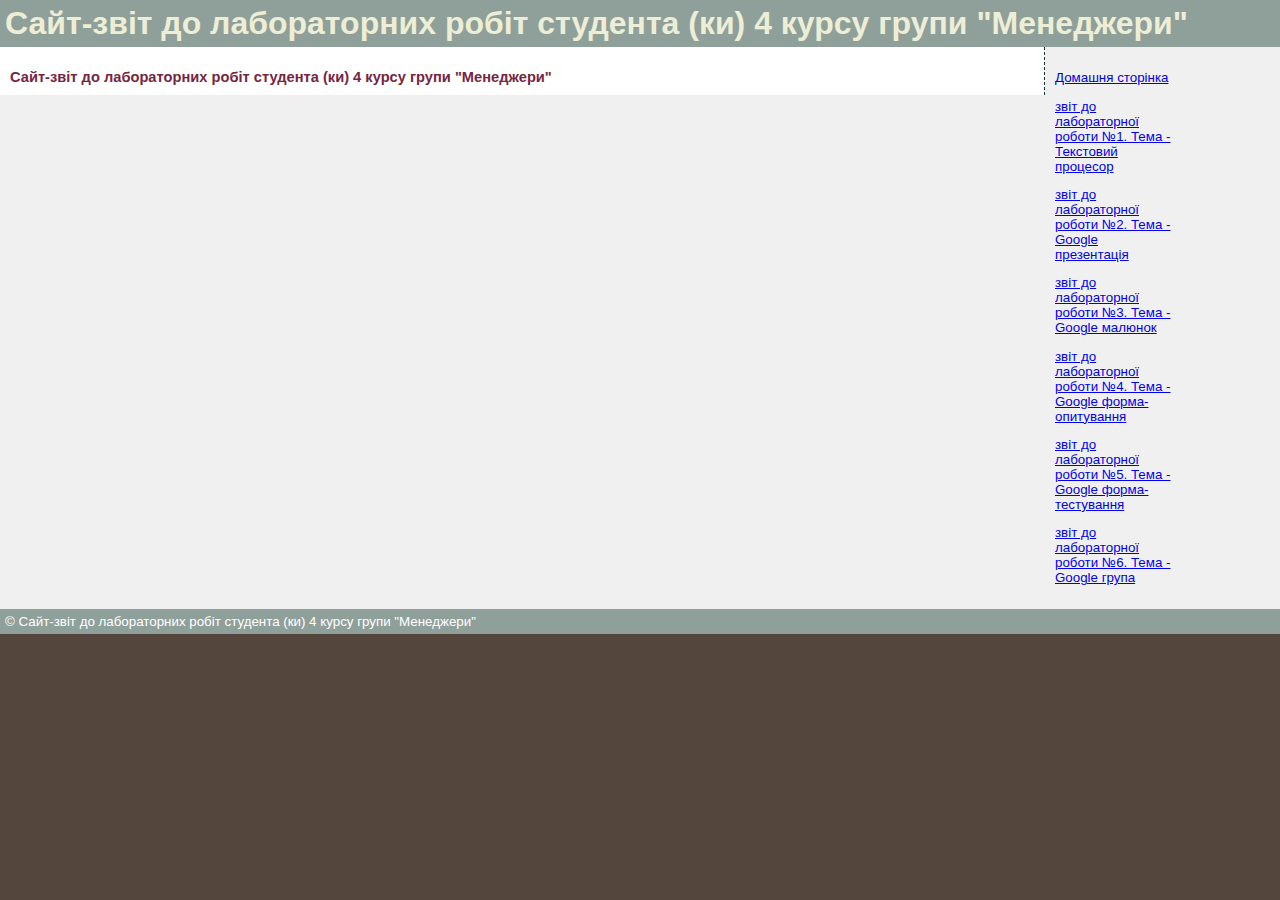
==== index.html @ 9530fb88 "Rename lab1 to index.html" ====
<!doctype html>
<html>
 <head>
  <meta charset="utf-8" />
  <title>Сайт-звіт до лабораторних робіт студентки 1 курсу "Математики"</title>
  <style type="text/css">
   body {
    font: 10pt Arial, Helvetica, sans-serif; /* Шрифт на веб-странице */
    background: #54463d; /* Цвет фона */
    margin: 0; /* Убираем отступы */
   }
   h2 {
    font-size: 1.1em; /* Размер шрифта */
    color: #752641; /* Цвет текста */
    margin-bottom: 0; /* Отступ снизу */
   }
   #container {
    width: 100%; /* Ширина макета */
    margin: 0 auto; /* Выравниваем по центру */
    background: #f0f0f0; /* Цвет фона правой колонки */ 
   }
   #header {
    background: #8fa09b; /* Цвет фона */
    font-size: 24pt; /* Размер текста */
    font-weight: bold; /* Жирное начертание */
    color: #edeed5; /* Цвет текста */
    padding: 5px; /* Отступы вокруг текста */
   }
   #content {
    float: left; /* Обтекание по правому краю */
    width: 80%; /* Ширина левой колонки */
    padding: 10px; /* Поля вокруг текста */
    border-right: 1px dashed #183533; /* Линия справа */
    background: #fff; /* Цвет фона левой колонки */
   }
   #content p {
    margin-top: 0.3em /* Отступ сверху */
   }
   #sidebar {
    float: left; /* Обтекание по правому краю */
    width: 120px; /* Ширина */
    padding: 10px; /* Отступы вокруг текста */
   }
   #footer {
    background: #8fa09b; /* Цвет фона */
    color: #fff; /* Цвет текста */
    padding: 5px; /* Отступы вокруг текста */
   }
   .clear { 
    clear: both; /* Отмена обтекания */ 
   }
  </style>
 </head>
 <body>
  <div id="container">
   <div id="header">Сайт-звіт до лабораторних робіт студента (ки) 4 курсу групи "Менеджери"</div>
   <div id="content">
    <h2>Сайт-звіт до лабораторних робіт студента (ки) 4 курсу групи "Менеджери"</h2>
   </div>
   <div id="sidebar">
    <p><a href="index.html">Домашня сторінка</a></p>
    <p><a href="lab1.html">звіт до лабораторної роботи №1. Тема - Текстовий процесор</a></p>
    <p><a href="lab2.html">звіт до лабораторної роботи №2. Тема - Google презентація</a></p>
    <p><a href="lab3.html">звіт до лабораторної роботи №3. Тема - Google малюнок</a></p>
    <p><a href="lab4.html">звіт до лабораторної роботи №4. Тема - Google форма-опитування</a></p>
    <p><a href="lab5.html">звіт до лабораторної роботи №5. Тема - Google форма-тестування</a></p>
    <p><a href="lab6.html">звіт до лабораторної роботи №6. Тема -  Google група</a></p>
   </div>
   <div class="clear"></div>
   <div id="footer">&copy; Сайт-звіт до лабораторних робіт студента (ки) 4 курсу групи "Менеджери"</div>
  </div>
 </body>
</html>
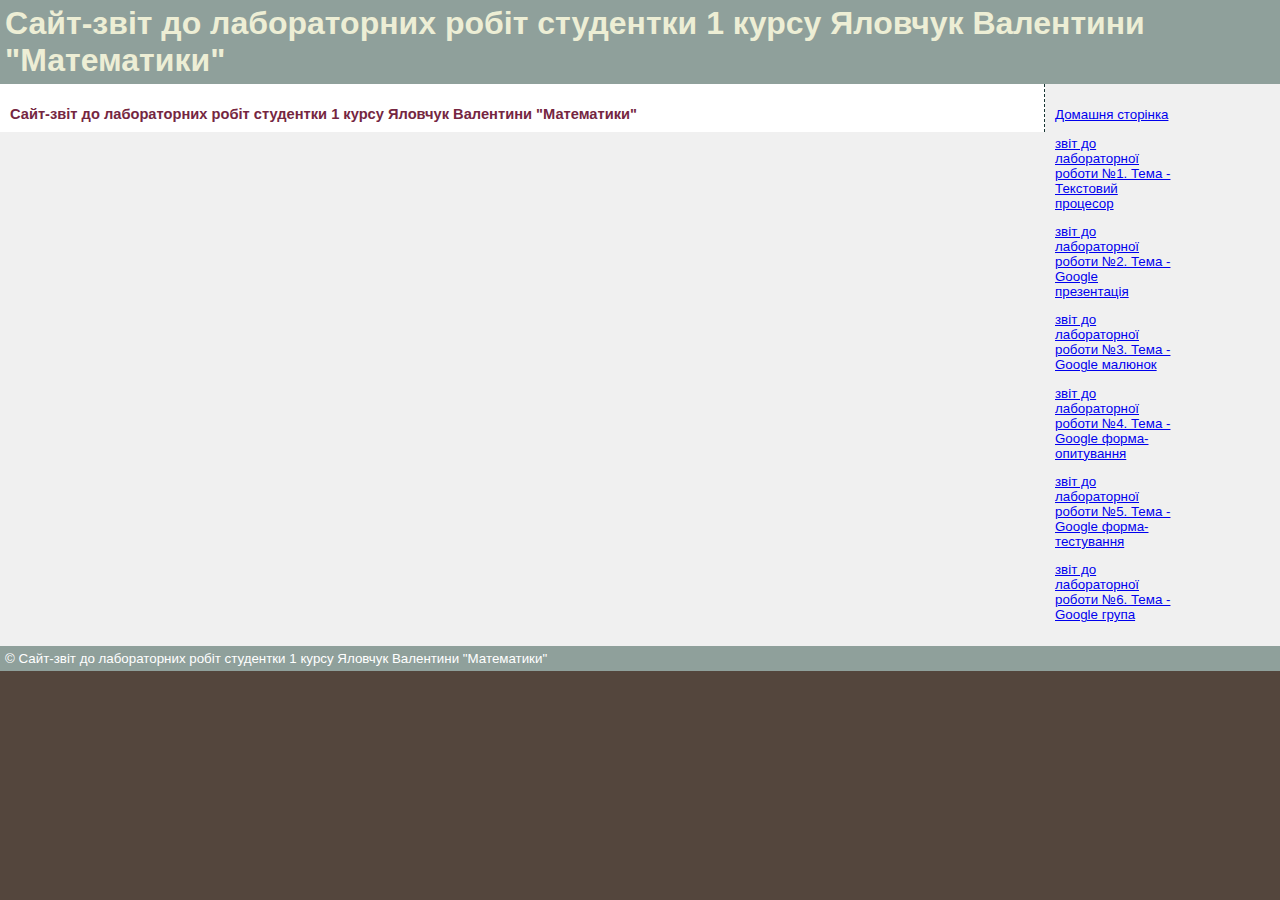
==== commit 2eb27029: "Update index.html" ====
--- a/index.html
+++ b/index.html
@@ -2,7 +2,7 @@
 <html>
  <head>
   <meta charset="utf-8" />
-  <title>Сайт-звіт до лабораторних робіт студентки 1 курсу "Математики"</title>
+  <title>Сайт-звіт до лабораторних робіт студентки 1 курсу Яловчук Валентини "Математики"</title>
   <style type="text/css">
    body {
     font: 10pt Arial, Helvetica, sans-serif; /* Шрифт на веб-странице */
@@ -53,9 +53,9 @@
  </head>
  <body>
   <div id="container">
-   <div id="header">Сайт-звіт до лабораторних робіт студента (ки) 4 курсу групи "Менеджери"</div>
+   <div id="header">Сайт-звіт до лабораторних робіт студентки 1 курсу Яловчук Валентини "Математики"</div>
    <div id="content">
-    <h2>Сайт-звіт до лабораторних робіт студента (ки) 4 курсу групи "Менеджери"</h2>
+    <h2> Сайт-звіт до лабораторних робіт студентки 1 курсу Яловчук Валентини "Математики"</h2>
    </div>
    <div id="sidebar">
     <p><a href="index.html">Домашня сторінка</a></p>
@@ -67,7 +67,7 @@
     <p><a href="lab6.html">звіт до лабораторної роботи №6. Тема -  Google група</a></p>
    </div>
    <div class="clear"></div>
-   <div id="footer">&copy; Сайт-звіт до лабораторних робіт студента (ки) 4 курсу групи "Менеджери"</div>
+   <div id="footer">&copy; Сайт-звіт до лабораторних робіт студентки 1 курсу Яловчук Валентини "Математики"</div>
   </div>
  </body>
 </html>
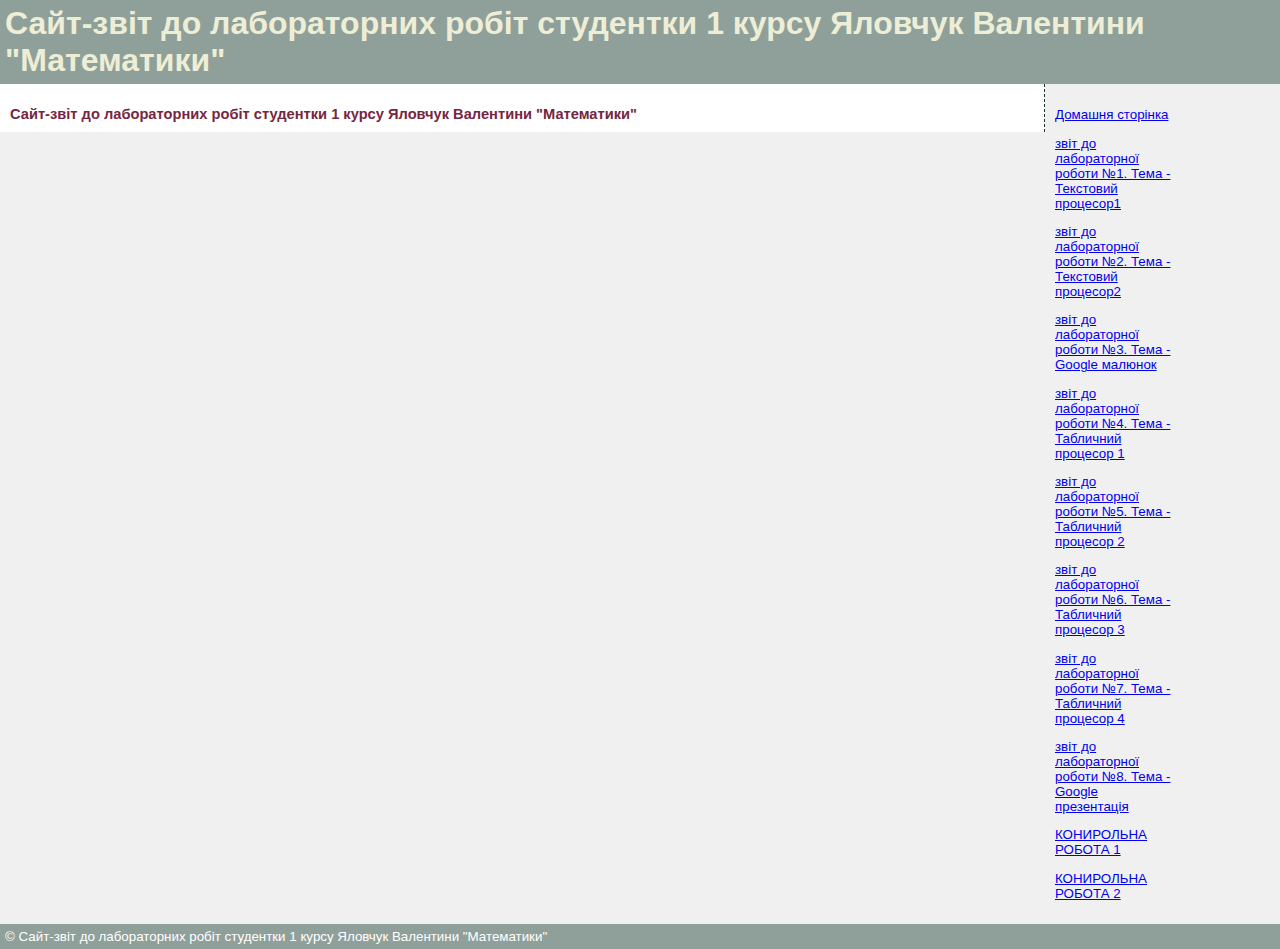
==== commit 1742020a: "Update index.html" ====
--- a/index.html
+++ b/index.html
@@ -59,12 +59,17 @@
    </div>
    <div id="sidebar">
     <p><a href="index.html">Домашня сторінка</a></p>
-    <p><a href="lab1.html">звіт до лабораторної роботи №1. Тема - Текстовий процесор</a></p>
-    <p><a href="lab2.html">звіт до лабораторної роботи №2. Тема - Google презентація</a></p>
+    <p><a href="lab1.html">звіт до лабораторної роботи №1. Тема - Текстовий процесор1</a></p>
+    <p><a href="lab2.html">звіт до лабораторної роботи №2. Тема - Текстовий процесор2</a></p>
+    
     <p><a href="lab3.html">звіт до лабораторної роботи №3. Тема - Google малюнок</a></p>
-    <p><a href="lab4.html">звіт до лабораторної роботи №4. Тема - Google форма-опитування</a></p>
-    <p><a href="lab5.html">звіт до лабораторної роботи №5. Тема - Google форма-тестування</a></p>
-    <p><a href="lab6.html">звіт до лабораторної роботи №6. Тема -  Google група</a></p>
+    <p><a href="lab4.html">звіт до лабораторної роботи №4. Тема - Табличний процесор 1</a></p>
+    <p><a href="lab5.html">звіт до лабораторної роботи №5. Тема - Табличний процесор 2</a></p>
+    <p><a href="lab6.html">звіт до лабораторної роботи №6. Тема -  Табличний процесор 3</a></p>
+    <p><a href="lab7.html">звіт до лабораторної роботи №7. Тема -  Табличний процесор 4</a></p>
+    <p><a href="lab8.html">звіт до лабораторної роботи №8. Тема - Google презентація</a></p>
+     <p><a href="kr1.html">КОНИРОЛЬНА РОБОТА 1</a></p>
+    <p><a href="kr2.html">КОНИРОЛЬНА РОБОТА 2</a></p>
    </div>
    <div class="clear"></div>
    <div id="footer">&copy; Сайт-звіт до лабораторних робіт студентки 1 курсу Яловчук Валентини "Математики"</div>
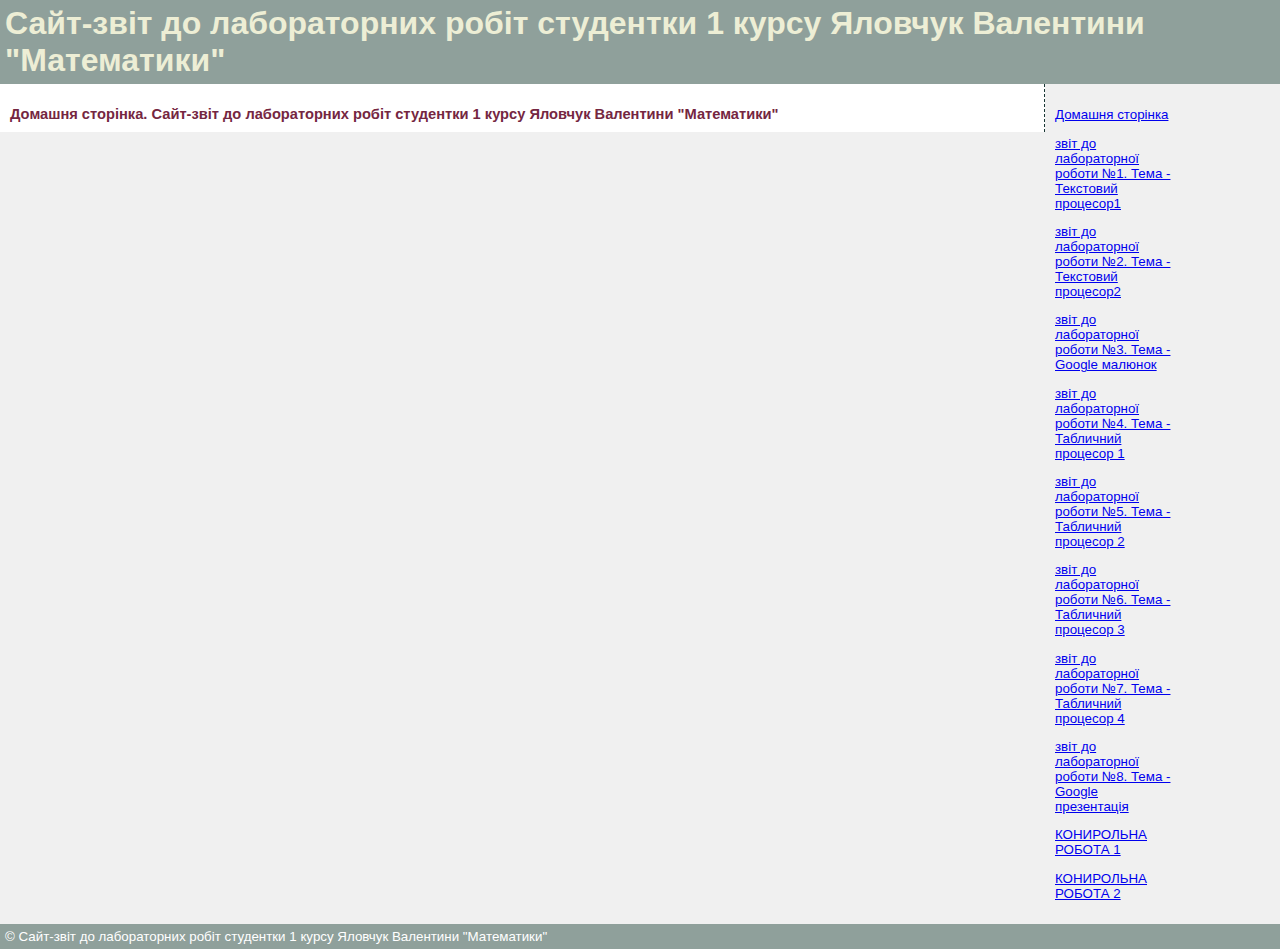
==== commit c6b3cd1f: "Update index.html" ====
--- a/index.html
+++ b/index.html
@@ -55,7 +55,7 @@
   <div id="container">
    <div id="header">Сайт-звіт до лабораторних робіт студентки 1 курсу Яловчук Валентини "Математики"</div>
    <div id="content">
-    <h2> Сайт-звіт до лабораторних робіт студентки 1 курсу Яловчук Валентини "Математики"</h2>
+    <h2> Домашня сторінка. Сайт-звіт до лабораторних робіт студентки 1 курсу Яловчук Валентини "Математики"</h2>
    </div>
    <div id="sidebar">
     <p><a href="index.html">Домашня сторінка</a></p>
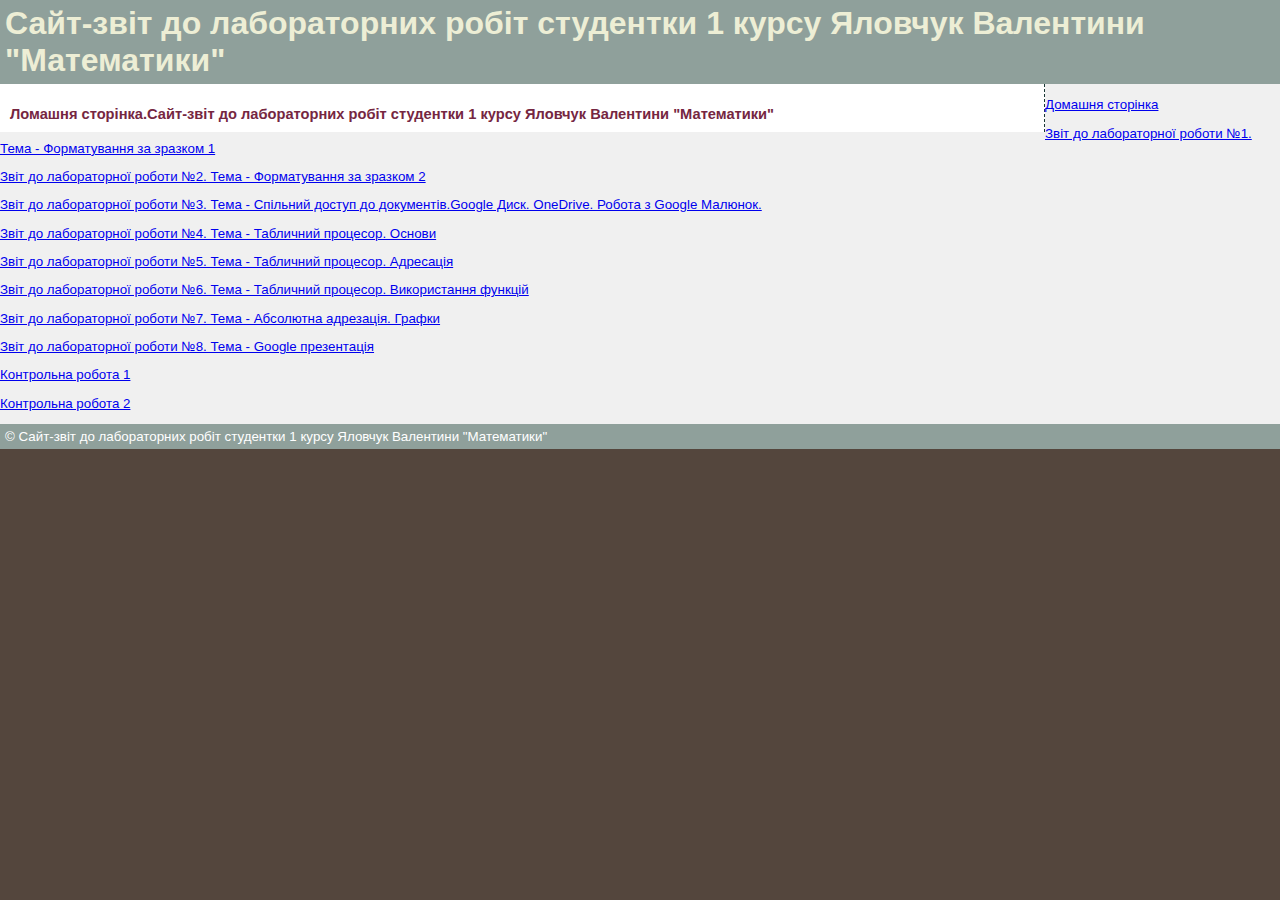
==== commit ce211250: "Update index.html" ====
--- a/index.html
+++ b/index.html
@@ -55,21 +55,21 @@
   <div id="container">
    <div id="header">Сайт-звіт до лабораторних робіт студентки 1 курсу Яловчук Валентини "Математики"</div>
    <div id="content">
-    <h2> Домашня сторінка. Сайт-звіт до лабораторних робіт студентки 1 курсу Яловчук Валентини "Математики"</h2>
+    <h2>Ломашня сторінка.Сайт-звіт до лабораторних робіт студентки 1 курсу Яловчук Валентини "Математики"</h2>
    </div>
-   <div id="sidebar">
+   <div id="sebar">
     <p><a href="index.html">Домашня сторінка</a></p>
-    <p><a href="lab1.html">звіт до лабораторної роботи №1. Тема - Текстовий процесор1</a></p>
-    <p><a href="lab2.html">звіт до лабораторної роботи №2. Тема - Текстовий процесор2</a></p>
+    <p><a href="lab1.html">Звіт до лабораторної роботи №1. Тема - Форматування за зразком 1</a></p>
+    <p><a href="lab2.html">Звіт до лабораторної роботи №2. Тема - Форматування за зразком 2</a></p>
     
-    <p><a href="lab3.html">звіт до лабораторної роботи №3. Тема - Google малюнок</a></p>
-    <p><a href="lab4.html">звіт до лабораторної роботи №4. Тема - Табличний процесор 1</a></p>
-    <p><a href="lab5.html">звіт до лабораторної роботи №5. Тема - Табличний процесор 2</a></p>
-    <p><a href="lab6.html">звіт до лабораторної роботи №6. Тема -  Табличний процесор 3</a></p>
-    <p><a href="lab7.html">звіт до лабораторної роботи №7. Тема -  Табличний процесор 4</a></p>
-    <p><a href="lab8.html">звіт до лабораторної роботи №8. Тема - Google презентація</a></p>
-     <p><a href="kr1.html">КОНИРОЛЬНА РОБОТА 1</a></p>
-    <p><a href="kr2.html">КОНИРОЛЬНА РОБОТА 2</a></p>
+    <p><a href="lab3.html">Звіт до лабораторної роботи №3. Тема - Спільний доступ до документів.Google Диск. OneDrive. Робота з Google Малюнок.</a></p>  </a></p>
+    <p><a href="lab4.html">Звіт до лабораторної роботи №4. Тема - Табличний процесор. Основи</a></p>
+    <p><a href="lab5.html">Звіт до лабораторної роботи №5. Тема - Табличний процесор. Адресація</a></p>
+    <p><a href="lab6.html">Звіт до лабораторної роботи №6. Тема - Табличний процесор. Використання функцій</a></p>
+    <p><a href="lab7.html">Звіт до лабораторної роботи №7. Тема - Абсолютна адрезація. Графки</a></p>
+    <p><a href="lab8.html">Звіт до лабораторної роботи №8. Тема - Google презентація</a></p>
+     <p><a href="kr1.html">Контрольна робота 1</a></p>
+    <p><a href="kr2.html">Контрольна робота 2</a></p>
    </div>
    <div class="clear"></div>
    <div id="footer">&copy; Сайт-звіт до лабораторних робіт студентки 1 курсу Яловчук Валентини "Математики"</div>
